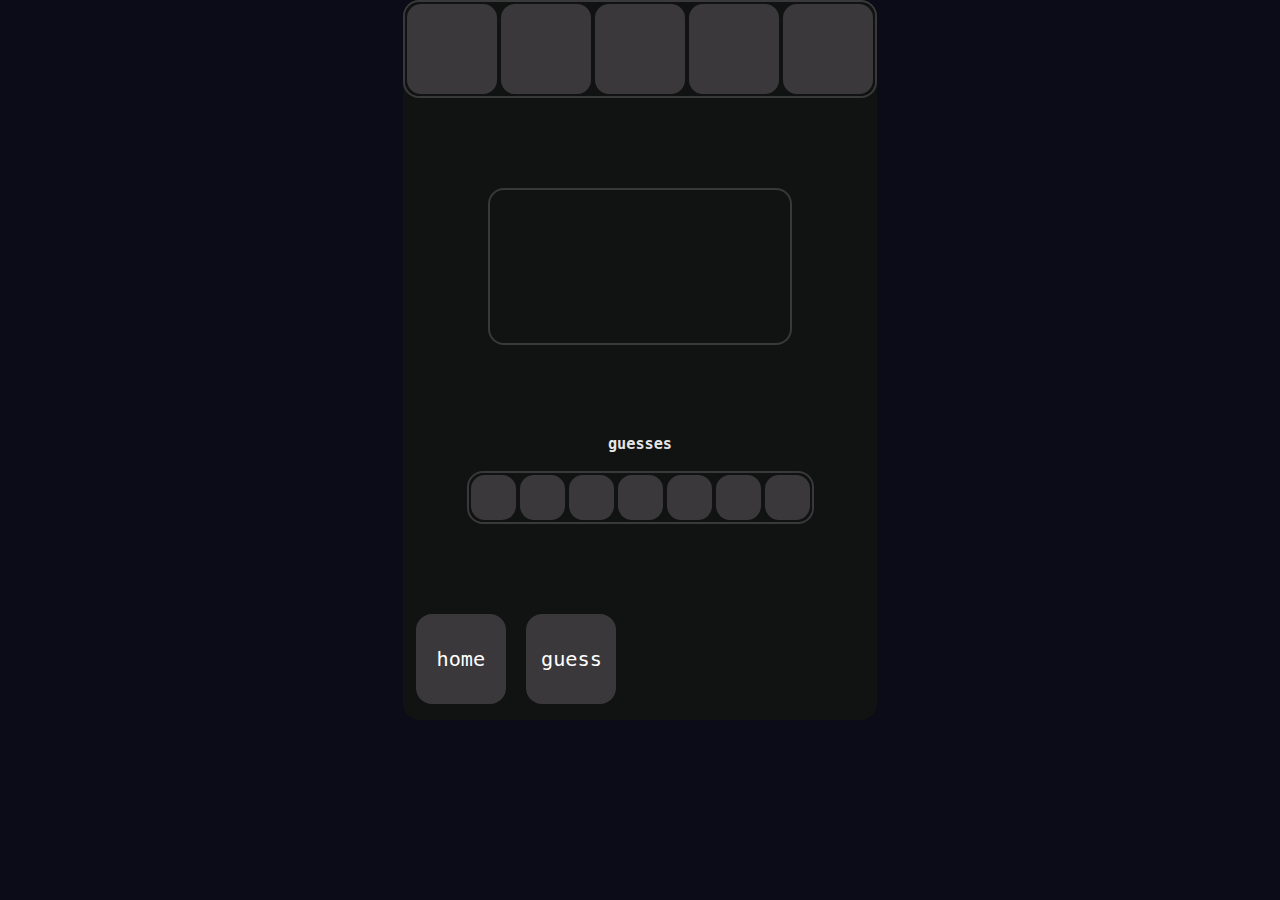
==== games/hangman/hangman.html @ 13adad2d "made hangman" ====
<!DOCTYPE html>
<!--[if lt IE 7]>      <html class="no-js lt-ie9 lt-ie8 lt-ie7"> <![endif]-->
<!--[if IE 7]>         <html class="no-js lt-ie9 lt-ie8"> <![endif]-->
<!--[if IE 8]>         <html class="no-js lt-ie9"> <![endif]-->
<!--[if gt IE 8]>      <html class="no-js"> <!--<![endif]-->
<html>
    <head>
        <meta charset="utf-8">
        <meta http-equiv="X-UA-Compatible" content="IE=edge">
        <title>./dev/home/games/hangman/</title>
        <meta name="description" content="">
        <link rel="icon" type="image/png" href="../../images/favicon.png"/>
        <meta name="viewport" content="width=device-width, initial-scale=1">
        <link rel="stylesheet" href="./hangman.css">
		<link rel="stylesheet" href="../../style.css">
    </head>
    <body>
        <!--[if lt IE 7]>
            <p class="browsehappy">You are using an <strong>outdated</strong> browser. Please <a href="#">upgrade your browser</a> to improve your experience.</p>
        <![endif]-->
        <div class="devlegame">
            <div class="grid">
                <div class="row" id="devle_row0">
                    <div class="cell" id="0">

                    </div>
                    
                    <div class="cell" id="1">
                        
                    </div>
                    
                    <div class="cell" id="2">
                        
                    </div>
                    
                    <div class="cell" id="3">
                        
                    </div>
                    
                    <div class="cell" id="4">
                        
                    </div>
                </div>
            </div>

            <div class="grid" id="hangman">
                <canvas id="hangman_canvas">
                    
                </canvas>
            </div>

            <div class="grid" style="margin-top:10svh;margin-bottom:2svh;border:0;"><h3>guesses</h3></div>
            <div class="grid">
                <div class="row" id="devle_row1">
                    <div class="smallcell" id="0"></div>
                    <div class="smallcell" id="1"></div>
                    <div class="smallcell" id="2"></div>
                    <div class="smallcell" id="3"></div>
                    <div class="smallcell" id="4"></div>
                    <div class="smallcell" id="5"></div>
                    <div class="smallcell" id="6"></div>
                </div>
            </div>
            <button class="devle_button"><a href="../../index.html">home</a></button>
            <button class="devle_button" onclick="main()">guess</button>
        </div>
        
        <script src="./hangman.js" async defer></script>
    </body>
</html>
---- games/hangman/hangman.css ----
.devlegame{
    background-color: #111212;
    width: fit-content;
    max-width: 95svw;
    border-radius: 16px;
    border-bottom: 16px #111212 solid;
    margin-left: auto;
    margin-right: auto;
    display:block;
	font-family: monospace;
}
.grid{
    display: block;
    width:fit-content;
    margin-left: auto;
    margin-right: auto;
    background-color: #111212;
    border: 2px solid #39393B;
    border-radius: 16px;
    text-align: center;
}
.cell{
    width:10svh;
    height:10svh;
    display: table-cell;
    background-color: #3A383B;
    border-radius: 16px;
    border: 2px solid #111212;
    font-size: calc(2vh + 2em);
    text-align: center;
	vertical-align: middle;
    color: white;
}
.smallcell{
    width:5svh;
    height:5svh;
    display: table-cell;
    background-color: #3A383B;
    border-radius: 16px;
    border: 2px solid #111212;
    font-size: calc(2vh + 2em);
    text-align: center;
	vertical-align: middle;
    color: white;
}

.devle_button {
    display:inline-block;
    position:relative;
    margin-left: 1svw;
    margin-right: auto;
    margin-top: 10svh;
    border: 0px;
    width: 10svh;
    height: 10svh;
    background-color: #3A383B;
    color: white;
    font-size: calc(0.8vh + 1em);
	font-family:monospace;
    border-radius: 16px;
}

.devle_button a{
    text-decoration: none;
}

.devle_button:hover {
    background-color: #5e5e63;
    cursor:pointer;
}

#hangman {
    margin-top: 10svh;
}
---- style.css ----
body  {
  margin:0;
  overflow-x:hidden;
  font-family: "Courier New", monospace ;
  background-color:#0C0C19;
  color:#E5E5E5;}
p {
  margin: 0;
  padding-bottom:2svh;
  padding-right:4svw;
  font-size: calc(1vw+1em);}
h1  {
  margin: 0;
  padding-bottom:3svh;
  font-family: inherit;}
a {
  color: inherit;
  cursor:pointer;}
/*img {
  max-width:96vw;
  padding-bottom:1vh;}*/
#nav  {
  position:relative;
  display:inline-block;
  float:left;
  z-index: 1;
  width: 100%;
  border-bottom:1px solid #E5E5E5;
  background-color:#0C0C19}
#nav ul {
  padding:0;
  margin:0;
  list-style-type:none; 
  padding-left:2svw;}
#nav li a {
  display: inline-block;
  position:relative;
  float:left;
  text-align:center;
  width:auto;
  padding:2svh;
  text-decoration:none;
  outline: 0;
  font-weight:bold;}
#nav li a:before  {
  content:"";
  position: absolute;
  bottom: 0;
  width: 0;
  left: 50%;
  border-bottom: 2px solid #E5E5E5;
  transition:.1s;}
#nav li a:hover:before  {
  content:"";
  position: absolute;
  bottom: 0;
  width: 100%;
  left: 0;
  border-bottom: 2px solid #E5E5E5;
  transition:.2s;}
#nav li a:active  {
  background-color:#0C0C19;}
#main {
  position:relative;
  display:block;
  text-align: left;
  z-index: 0;
  width:100%;
  height:100%;
  padding-top:4svh;
  margin-left:2svw;
  max-width:100%;
  overflow-x:hidden;
  overflow-y:hidden;
 }
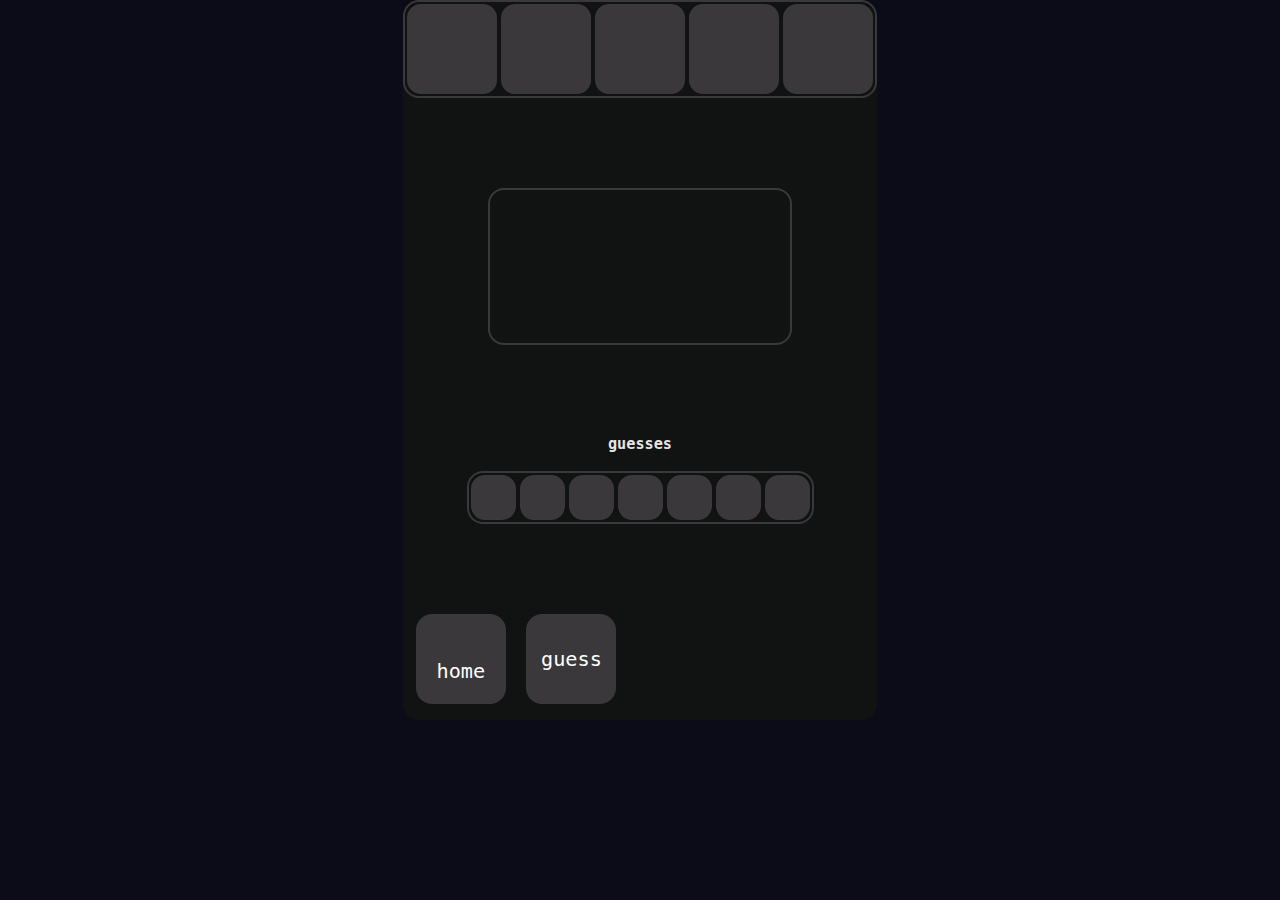
==== commit ddf83686: "fixed some buttons" ====
--- a/games/hangman/hangman.html
+++ b/games/hangman/hangman.html
@@ -61,7 +61,7 @@
                     <div class="smallcell" id="6"></div>
                 </div>
             </div>
-            <button class="devle_button"><a href="../../index.html">home</a></button>
+            <button class="devle_button"><a href="../../index.html" style="width:100%;height:100%;display:inline-block;position: relative;top:50%;vertical-align: middle;">home</a></button>
             <button class="devle_button" onclick="main()">guess</button>
         </div>
         
--- a/games/hangman/hangman.css
+++ b/games/hangman/hangman.css
@@ -58,6 +58,7 @@
     font-size: calc(0.8vh + 1em);
 	font-family:monospace;
     border-radius: 16px;
+    vertical-align: middle;
 }
 
 .devle_button a{
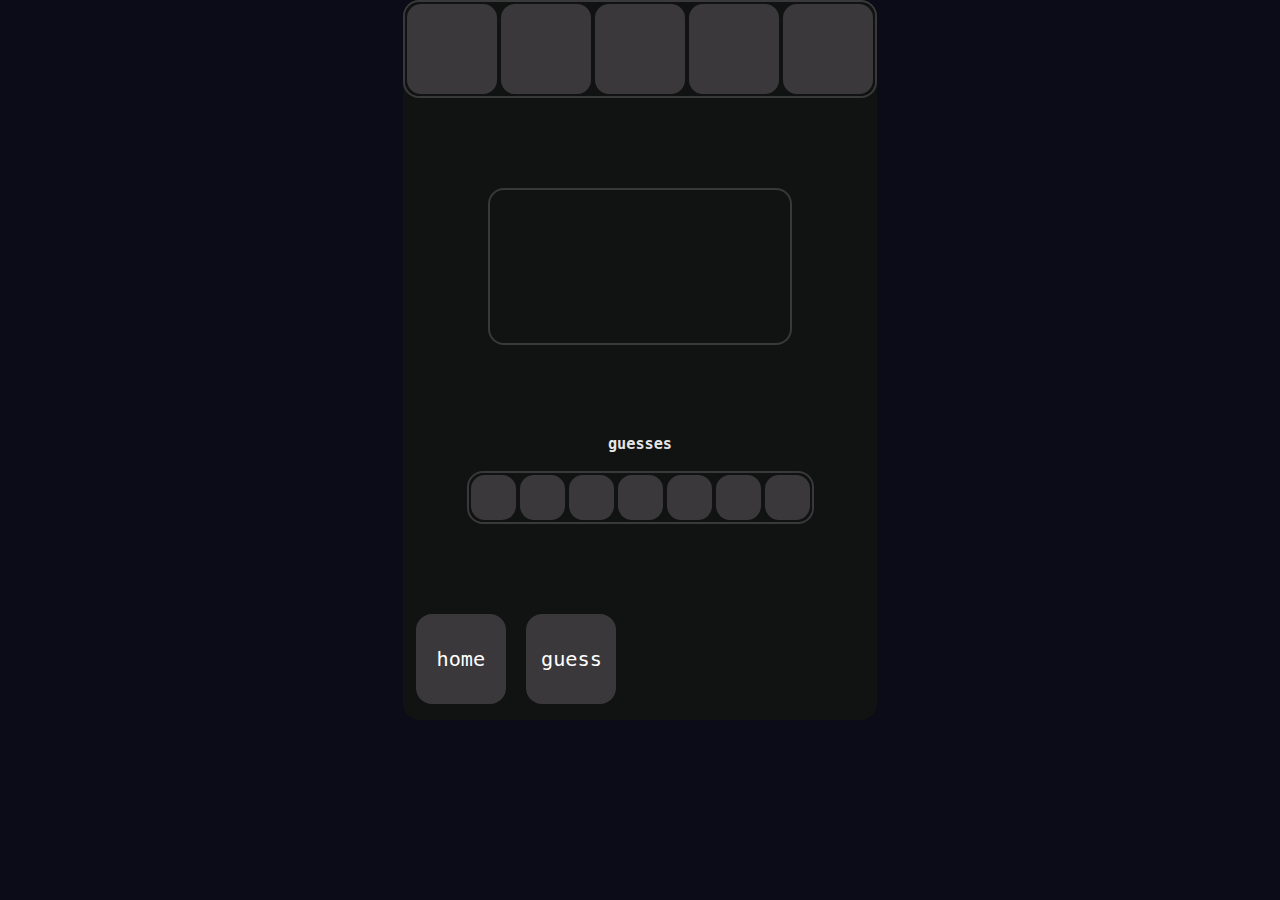
==== commit 56d34fe7: "fixed home link" ====
--- a/games/hangman/hangman.html
+++ b/games/hangman/hangman.html
@@ -61,7 +61,7 @@
                     <div class="smallcell" id="6"></div>
                 </div>
             </div>
-            <button class="devle_button"><a href="../../index.html" style="width:100%;height:100%;display:inline-block;position: relative;top:50%;vertical-align: middle;">home</a></button>
+            <a href="../../index.html"><button class="devle_button">home</button></a>
             <button class="devle_button" onclick="main()">guess</button>
         </div>
         
